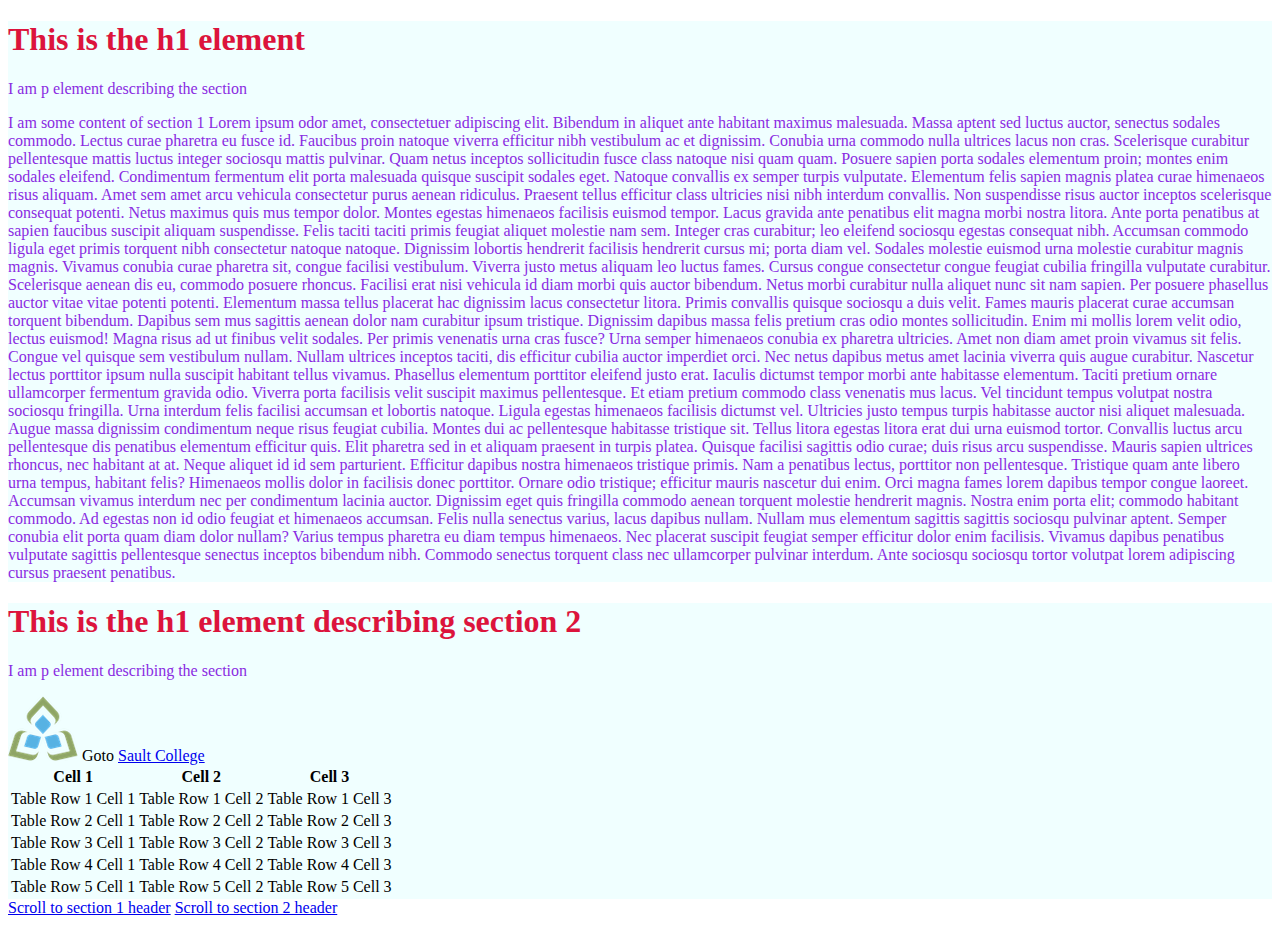
==== mideterm.html @ eff9ac93 "Class notes 3" ====
<!DOCTYPE html>
<html lang="en">
    <head>
        <meta name="author" content="Daniel Naranjo">
        <meta name="descriptio" content="Midterm test">
        <link href="../styles/midterm.css" rel="stylesheet">
        <title>
            I am the tittle of the page
        </title>
    </head>
</html>
<body>
    <main>
        <section id="s1">
            <header>
                <h1 id="top">This is the h1 element</h1>
                <p>I am  p element describing the section</p>
            </header>
            <p>I am some content of section 1
                Lorem ipsum odor amet, consectetuer adipiscing elit. Bibendum in aliquet ante habitant maximus malesuada. Massa aptent sed luctus auctor, senectus sodales commodo. Lectus curae pharetra eu fusce id. Faucibus proin natoque viverra efficitur nibh vestibulum ac et dignissim. Conubia urna commodo nulla ultrices lacus non cras. Scelerisque curabitur pellentesque mattis luctus integer sociosqu mattis pulvinar. Quam netus inceptos sollicitudin fusce class natoque nisi quam quam. Posuere sapien porta sodales elementum proin; montes enim sodales eleifend.

Condimentum fermentum elit porta malesuada quisque suscipit sodales eget. Natoque convallis ex semper turpis vulputate. Elementum felis sapien magnis platea curae himenaeos risus aliquam. Amet sem amet arcu vehicula consectetur purus aenean ridiculus. Praesent tellus efficitur class ultricies nisi nibh interdum convallis. Non suspendisse risus auctor inceptos scelerisque consequat potenti. Netus maximus quis mus tempor dolor. Montes egestas himenaeos facilisis euismod tempor. Lacus gravida ante penatibus elit magna morbi nostra litora.

Ante porta penatibus at sapien faucibus suscipit aliquam suspendisse. Felis taciti taciti primis feugiat aliquet molestie nam sem. Integer cras curabitur; leo eleifend sociosqu egestas consequat nibh. Accumsan commodo ligula eget primis torquent nibh consectetur natoque natoque. Dignissim lobortis hendrerit facilisis hendrerit cursus mi; porta diam vel. Sodales molestie euismod urna molestie curabitur magnis magnis. Vivamus conubia curae pharetra sit, congue facilisi vestibulum. Viverra justo metus aliquam leo luctus fames. Cursus congue consectetur congue feugiat cubilia fringilla vulputate curabitur.

Scelerisque aenean dis eu, commodo posuere rhoncus. Facilisi erat nisi vehicula id diam morbi quis auctor bibendum. Netus morbi curabitur nulla aliquet nunc sit nam sapien. Per posuere phasellus auctor vitae vitae potenti potenti. Elementum massa tellus placerat hac dignissim lacus consectetur litora. Primis convallis quisque sociosqu a duis velit. Fames mauris placerat curae accumsan torquent bibendum. Dapibus sem mus sagittis aenean dolor nam curabitur ipsum tristique.

Dignissim dapibus massa felis pretium cras odio montes sollicitudin. Enim mi mollis lorem velit odio, lectus euismod! Magna risus ad ut finibus velit sodales. Per primis venenatis urna cras fusce? Urna semper himenaeos conubia ex pharetra ultricies. Amet non diam amet proin vivamus sit felis. Congue vel quisque sem vestibulum nullam. Nullam ultrices inceptos taciti, dis efficitur cubilia auctor imperdiet orci.

Nec netus dapibus metus amet lacinia viverra quis augue curabitur. Nascetur lectus porttitor ipsum nulla suscipit habitant tellus vivamus. Phasellus elementum porttitor eleifend justo erat. Iaculis dictumst tempor morbi ante habitasse elementum. Taciti pretium ornare ullamcorper fermentum gravida odio. Viverra porta facilisis velit suscipit maximus pellentesque. Et etiam pretium commodo class venenatis mus lacus. Vel tincidunt tempus volutpat nostra sociosqu fringilla. Urna interdum felis facilisi accumsan et lobortis natoque. Ligula egestas himenaeos facilisis dictumst vel.

Ultricies justo tempus turpis habitasse auctor nisi aliquet malesuada. Augue massa dignissim condimentum neque risus feugiat cubilia. Montes dui ac pellentesque habitasse tristique sit. Tellus litora egestas litora erat dui urna euismod tortor. Convallis luctus arcu pellentesque dis penatibus elementum efficitur quis. Elit pharetra sed in et aliquam praesent in turpis platea.

Quisque facilisi sagittis odio curae; duis risus arcu suspendisse. Mauris sapien ultrices rhoncus, nec habitant at at. Neque aliquet id id sem parturient. Efficitur dapibus nostra himenaeos tristique primis. Nam a penatibus lectus, porttitor non pellentesque. Tristique quam ante libero urna tempus, habitant felis? Himenaeos mollis dolor in facilisis donec porttitor. Ornare odio tristique; efficitur mauris nascetur dui enim. Orci magna fames lorem dapibus tempor congue laoreet.

Accumsan vivamus interdum nec per condimentum lacinia auctor. Dignissim eget quis fringilla commodo aenean torquent molestie hendrerit magnis. Nostra enim porta elit; commodo habitant commodo. Ad egestas non id odio feugiat et himenaeos accumsan. Felis nulla senectus varius, lacus dapibus nullam. Nullam mus elementum sagittis sagittis sociosqu pulvinar aptent.

Semper conubia elit porta quam diam dolor nullam? Varius tempus pharetra eu diam tempus himenaeos. Nec placerat suscipit feugiat semper efficitur dolor enim facilisis. Vivamus dapibus penatibus vulputate sagittis pellentesque senectus inceptos bibendum nibh. Commodo senectus torquent class nec ullamcorper pulvinar interdum. Ante sociosqu sociosqu tortor volutpat lorem adipiscing cursus praesent penatibus.
            </p>
        </section>
        <section id="s2">
            <header>
                <h1 class="top">This is the h1 element describing section 2</h1>
                <p>I am  p element describing the section</p>
            </header>
            <img src="../images/sc-logo.png" alt="Sault College Logo">
            Goto <a href="sautlcollege.ca">Sault College</a>
        </section>
        <section>
            <table>
                <tr><th>Cell 1</th><th>Cell 2</th><th>Cell 3</th></tr>
                <tbody>
                    <tr><td>Table Row 1 Cell 1</td><td>Table Row 1 Cell 2</td><td>Table Row 1 Cell 3</td></tr>
                    <tr><td>Table Row 2 Cell 1</td><td>Table Row 2 Cell 2</td><td>Table Row 2 Cell 3</td></tr>
                    <tr><td>Table Row 3 Cell 1</td><td>Table Row 3 Cell 2</td><td>Table Row 3 Cell 3</td></tr>
                    <tr><td>Table Row 4 Cell 1</td><td>Table Row 4 Cell 2</td><td>Table Row 4 Cell 3</td></tr>
                    <tr><td>Table Row 5 Cell 1</td><td>Table Row 5 Cell 2</td><td>Table Row 5 Cell 3</td></tr>
                </tbody>
            </table>
        </section>
    </main>
    <footer>
        <a href="#s1">Scroll to section 1 header</a>
        <a href="#s2">Scroll to section 2 header</a>
    </footer>
</body>
---- styles/midterm.css ----
p{
    color:blueviolet;
    color:rgb(138, 43, 226);
}

h1{
    color:crimson;
}

section{
    background-color:azure;
}
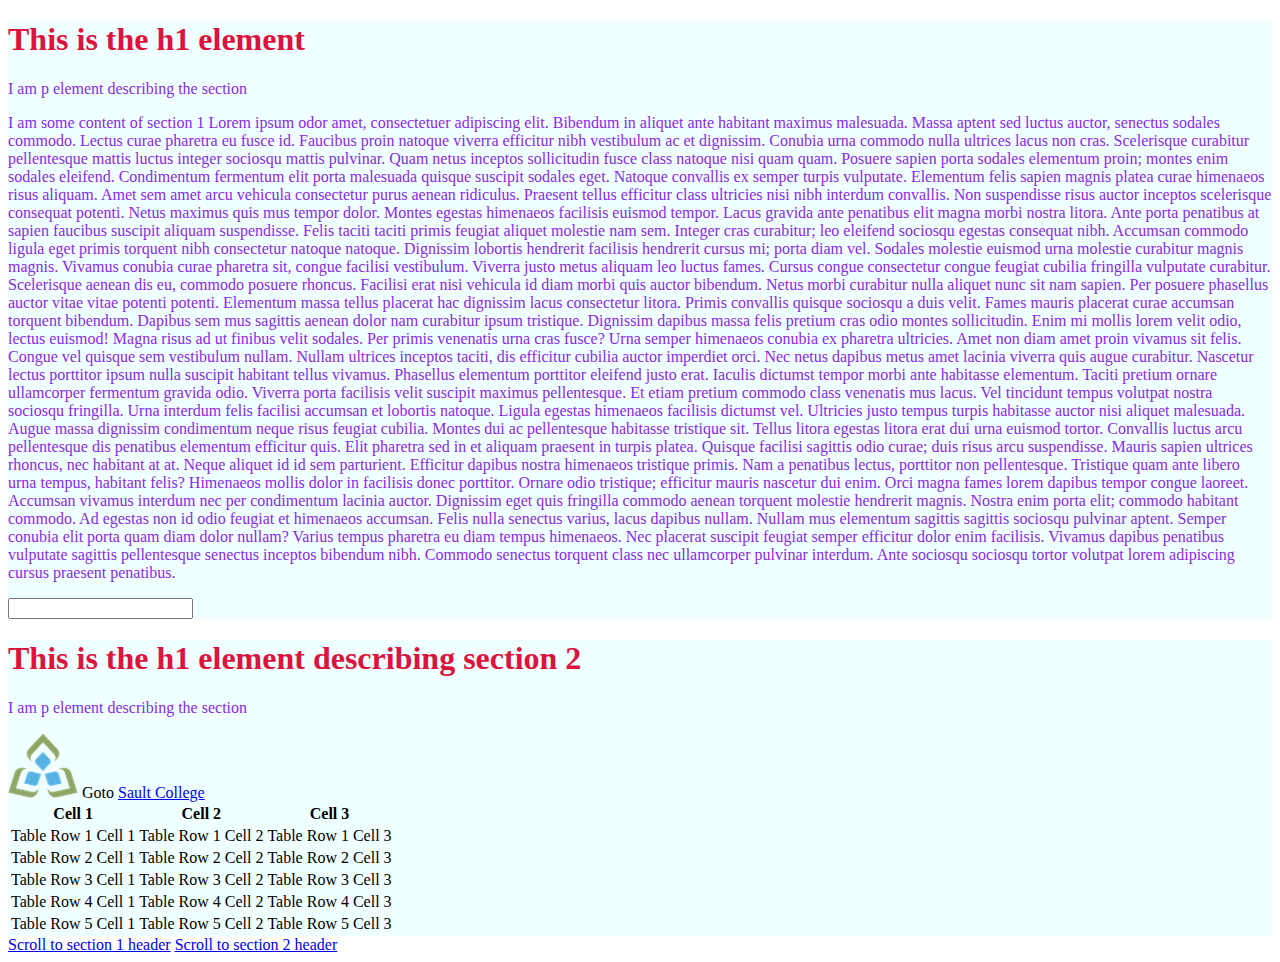
==== commit 234f10d3: "Midterm" ====
--- a/mideterm.html
+++ b/mideterm.html
@@ -2,7 +2,7 @@
 <html lang="en">
     <head>
         <meta name="author" content="Daniel Naranjo">
-        <meta name="descriptio" content="Midterm test">
+        <meta name="description" content="Midterm test">
         <link href="../styles/midterm.css" rel="stylesheet">
         <title>
             I am the tittle of the page
@@ -37,6 +37,8 @@
 
 Semper conubia elit porta quam diam dolor nullam? Varius tempus pharetra eu diam tempus himenaeos. Nec placerat suscipit feugiat semper efficitur dolor enim facilisis. Vivamus dapibus penatibus vulputate sagittis pellentesque senectus inceptos bibendum nibh. Commodo senectus torquent class nec ullamcorper pulvinar interdum. Ante sociosqu sociosqu tortor volutpat lorem adipiscing cursus praesent penatibus.
             </p>
+            <input type ="text
+            ">
         </section>
         <section id="s2">
             <header>
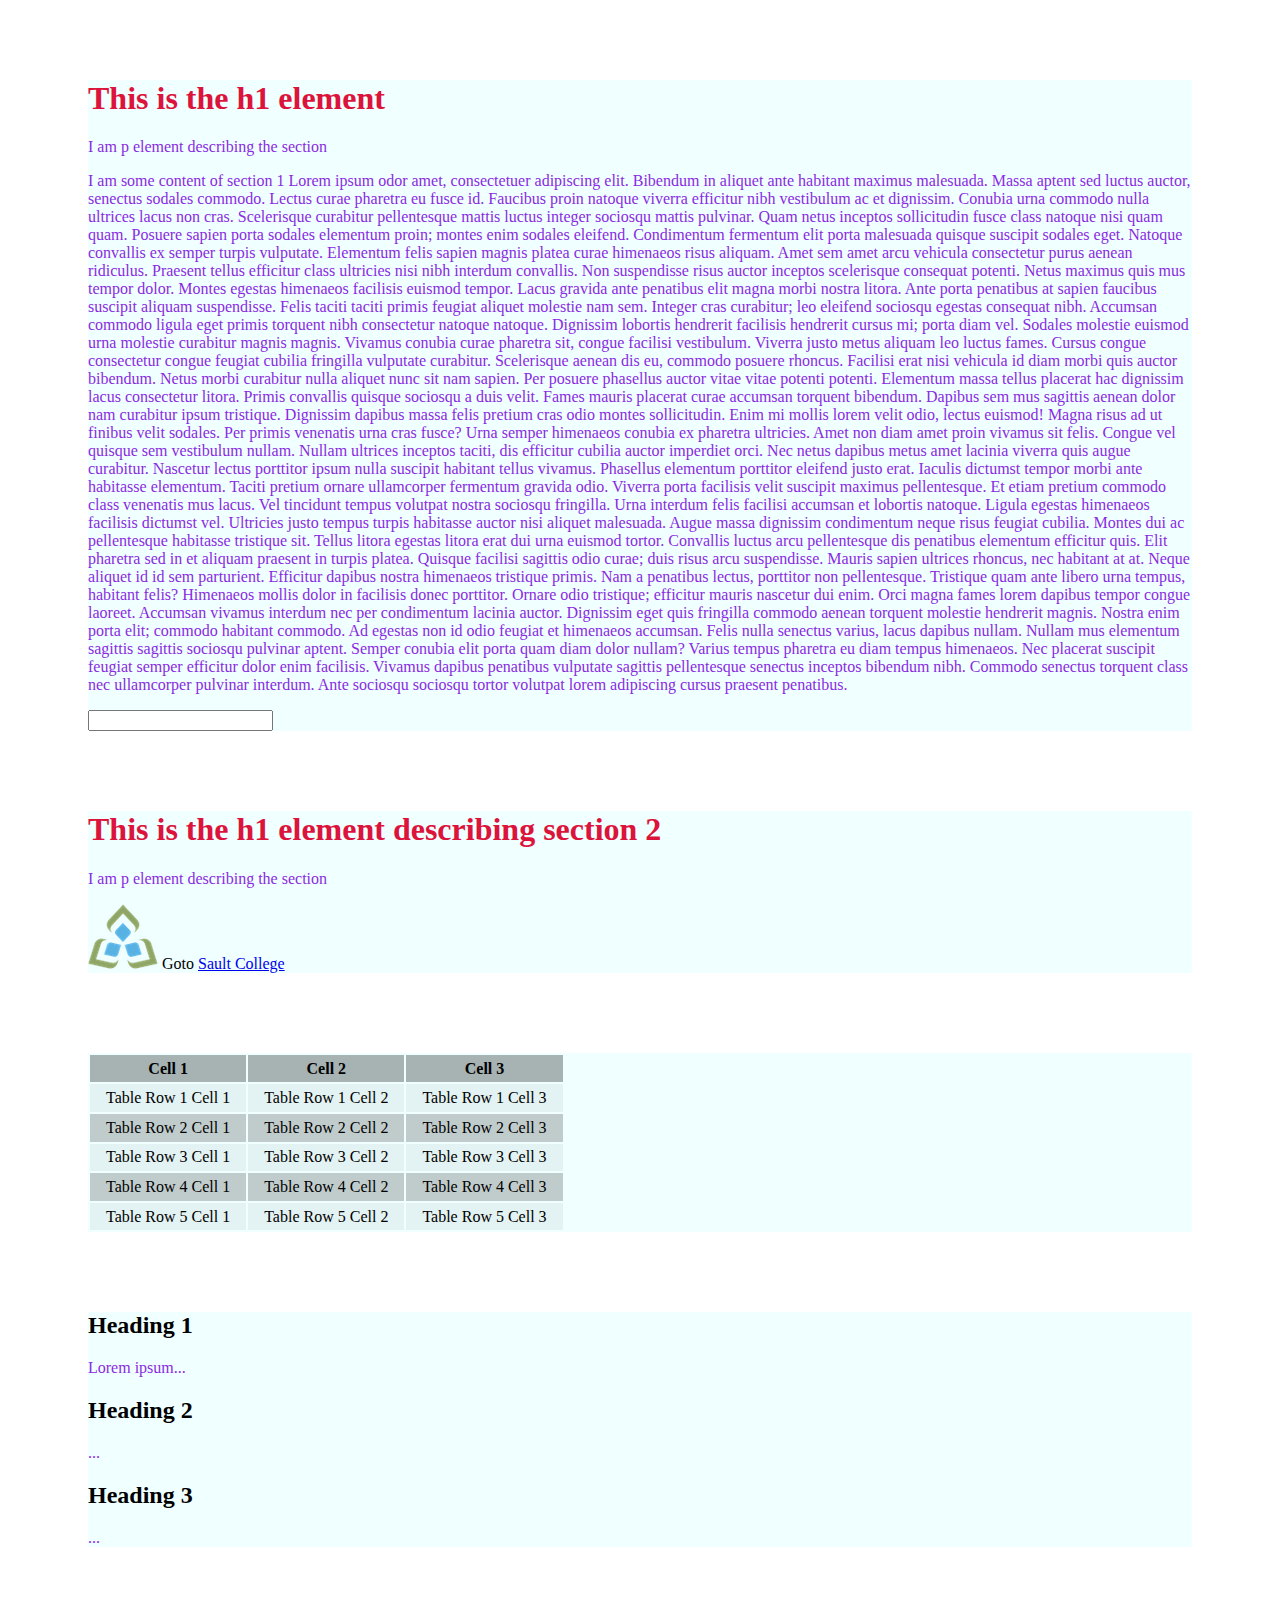
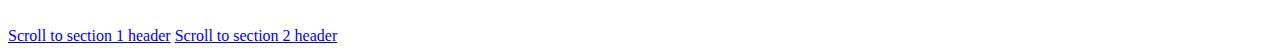
==== commit 884851cc: "Notes March 25" ====
--- a/mideterm.html
+++ b/mideterm.html
@@ -60,6 +60,20 @@
                 </tbody>
             </table>
         </section>
+        <section>
+            <article>
+                <h2>Heading 1</h2>
+                <p>Lorem ipsum...</p>
+            </article>
+            <article>
+                <h2>Heading 2</h2>
+                <p>...</p>
+            </article>
+            <article>
+                <h2>Heading 3</h2>
+                <p>...</p>
+            </article>
+        </section>
     </main>
     <footer>
         <a href="#s1">Scroll to section 1 header</a>
--- a/styles/midterm.css
+++ b/styles/midterm.css
@@ -9,4 +9,65 @@
 
 section{
     background-color:azure;
+}
+
+section{
+    margin: 5em;/*
+    display: grid;
+    grid-template-columns: 100px 100px 110px;
+    grid-template-rows: 100px 2000px 50px;
+    grid-auto-rows: 150px;*/
+}
+
+table th,
+table td {
+    padding: 0.3em 1em;
+}
+
+table thead th,
+table tfoot th,
+table tbody th {
+    background-color: rgba(0, 0, 0, 0.3);
+    color: black;
+}
+
+table tbody td {
+    background-color: rgba(0, 0, 0, 0.05);
+}
+
+table tbody tr:nth-child(even) td {
+    background-color: rgba(0, 0, 0, 0.2);
+}
+
+label {
+    display: block;
+    font-weight: bold;
+    margin-bottom: 0.5em;
+}
+
+input[type="radio"]+label,
+input[type="checkbox"]+label {
+    display: inline;
+    margin-left: 0.5em;
+}
+
+button[type="submit"] {
+    border: none;
+    padding: 1em 3em;
+    background-color: #2E8BC0;
+    color: #0C2D48;
+    font-size: 1em;
+    cursor: pointer;
+    border-radius: 5px;
+    transition: background-color 0.3s ease-in-out;
+}
+
+button[type="submit"]:hover {
+    background-color: #145DA0;
+}
+
+input:invalid,
+textarea:invalid {
+    background-color: (255, 0, 0, 0.1);
+    border: 1px solid red;
 }